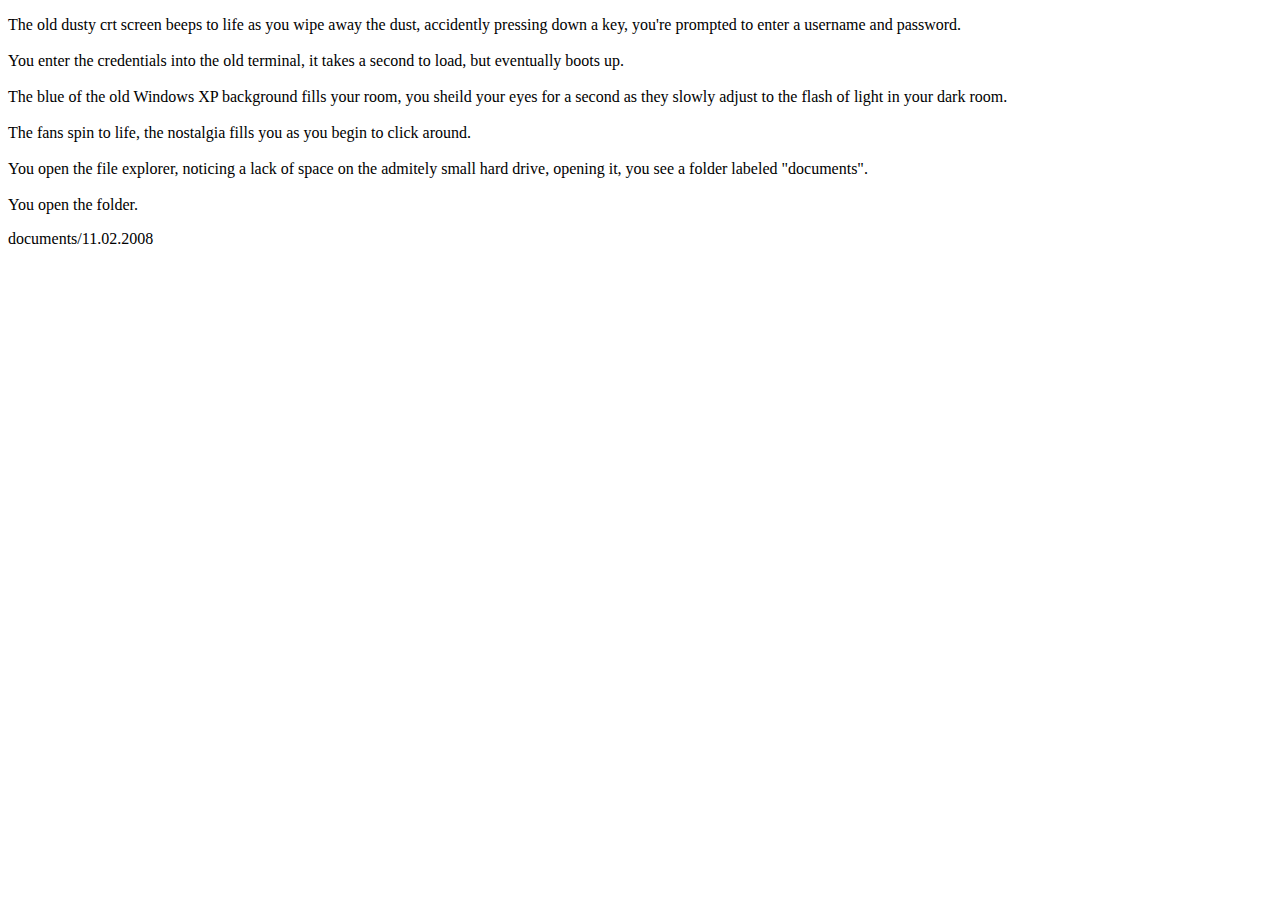
==== terminal.html @ c35de2fa "Update terminal.html" ====
<!DOCTYPE html>
<html>
    <head>
        <title>
            Terminal - Main Webpage
        </title>
        <link rel="icon" type="image/x-icon" href="/images/icons/terminalico.ico">
    </head>

    <link rel="stylesheet" href="DarkMode.css"/>

    <body>
        <p>
            The old dusty crt screen beeps to life as you wipe away the dust, accidently pressing down a key, you're prompted to enter a username and password.
            <br>
            <br>
            You enter the credentials into the old terminal, it takes a second to load, but eventually boots up.
            <br>
            <br>
            The blue of the old Windows XP background fills your room, you sheild your eyes for a second as they slowly adjust to the flash of light in your dark room.
            <br>
            <br>
            The fans spin to life, the nostalgia fills you as you begin to click around. 
            <br>
            <br>
            You open the file explorer, noticing a lack of space on the admitely small hard drive, opening it, you see a folder labeled "documents".
            <br>
            <br>
            You open the folder.
        </p>
        <div>
            <a>
                documents/11.02.2008
            </a>
        </div>
    </body>
</html>
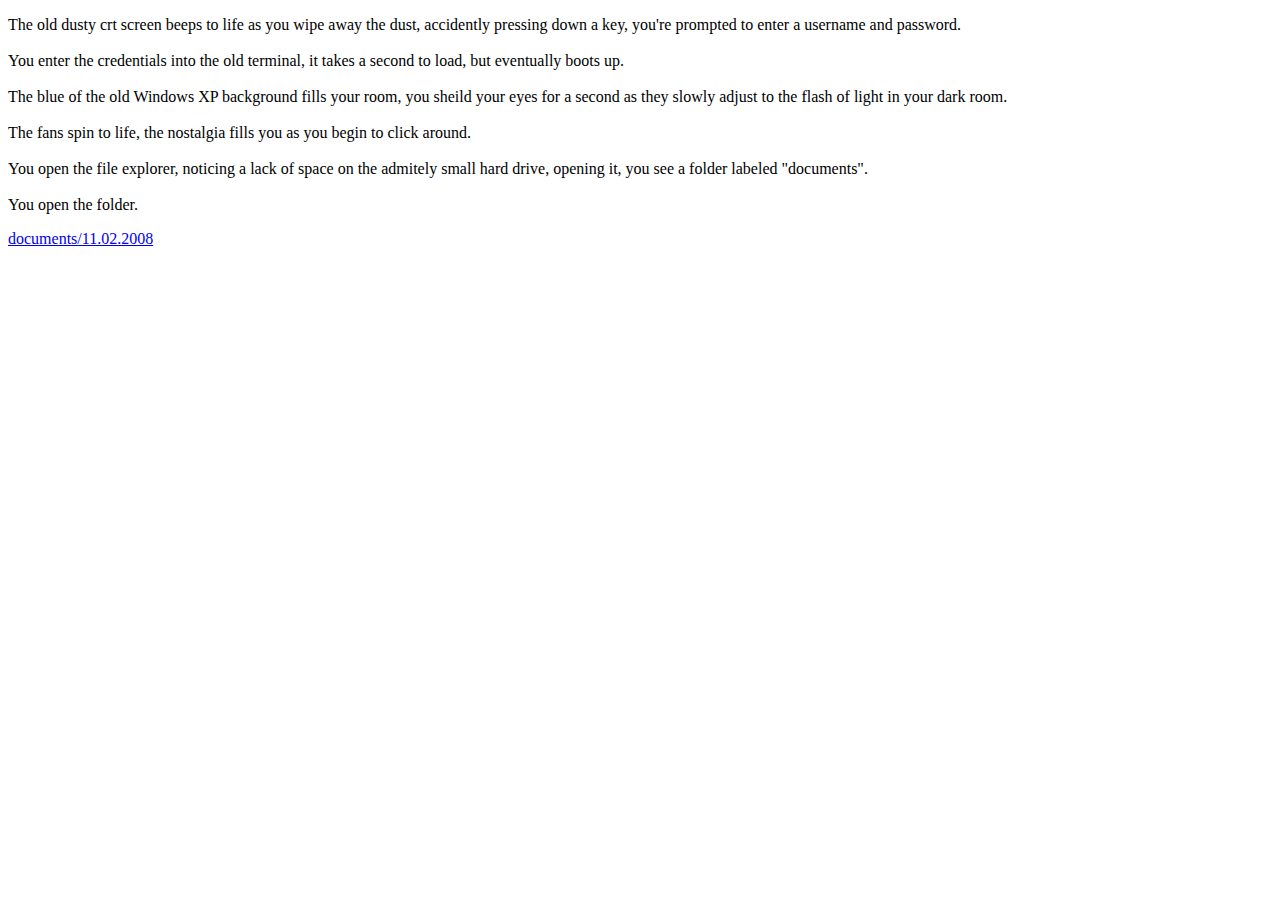
==== commit 51ef2b16: "Hi" ====
--- a/terminal.html
+++ b/terminal.html
@@ -29,7 +29,7 @@
             You open the folder.
         </p>
         <div>
-            <a>
+            <a href="/documents/11.02.2008.html">
                 documents/11.02.2008
             </a>
         </div>
